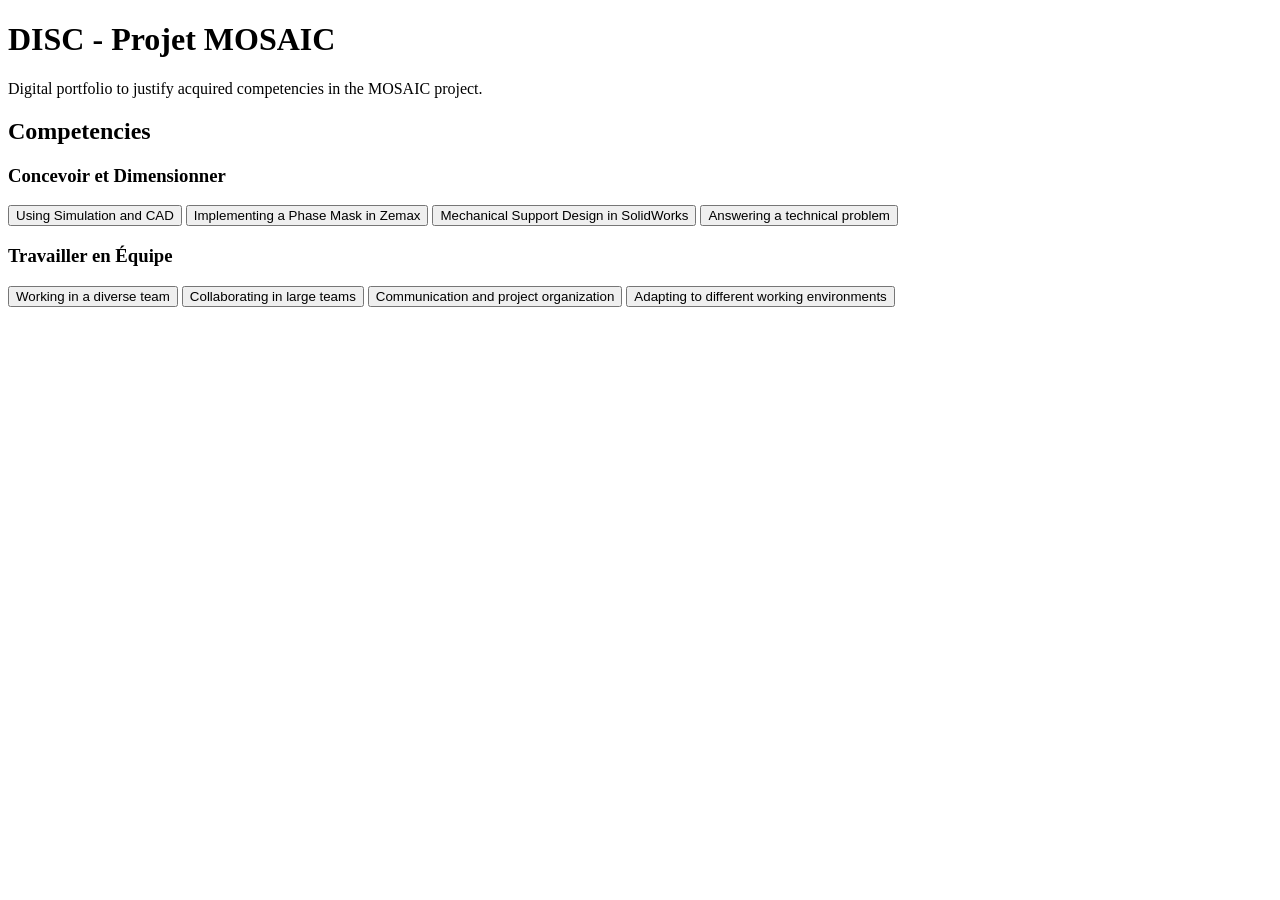
==== details/c1.html @ a0e87151 "modified:   index.html" ====
<!DOCTYPE html>
<html lang="en">
<head>
    <meta charset="UTF-8">
    <meta name="viewport" content="width=device-width, initial-scale=1.0">
    <title>DISC - Projet MOSAIC</title>
    <link rel="stylesheet" href="style.css">
</head>
<body>
    <header>
        <h1>DISC - Projet MOSAIC</h1>
        <p>Digital portfolio to justify acquired competencies in the MOSAIC project.</p>
    </header>
    
    <main>
        <section id="competencies">
            <h2>Competencies</h2>
            
            <div class="competency">
                <h3 onclick="toggleCategory('design')">Concevoir et Dimensionner</h3>
                <div id="design" class="criteria">
                    <a href="details/c1.html"><button>Using Simulation and CAD</button></a>
                    <a href="details/c2.html"><button>Implementing a Phase Mask in Zemax</button></a>
                    <a href="details/c3.html"><button>Mechanical Support Design in SolidWorks</button></a>
                    <a href="details/c4.html"><button>Answering a technical problem</button></a>
                </div>
            </div>
            
            <div class="competency">
                <h3 onclick="toggleCategory('teamwork')">Travailler en Équipe</h3>
                <div id="teamwork" class="criteria">
                    <a href="details/t1.html"><button>Working in a diverse team</button></a>
                    <a href="details/t2.html"><button>Collaborating in large teams</button></a>
                    <a href="details/t3.html"><button>Communication and project organization</button></a>
                    <a href="details/t4.html"><button>Adapting to different working environments</button></a>
                </div>
            </div>
        </section>
    </main>
    
    <script src="script.js"></script>
</body>
</html>
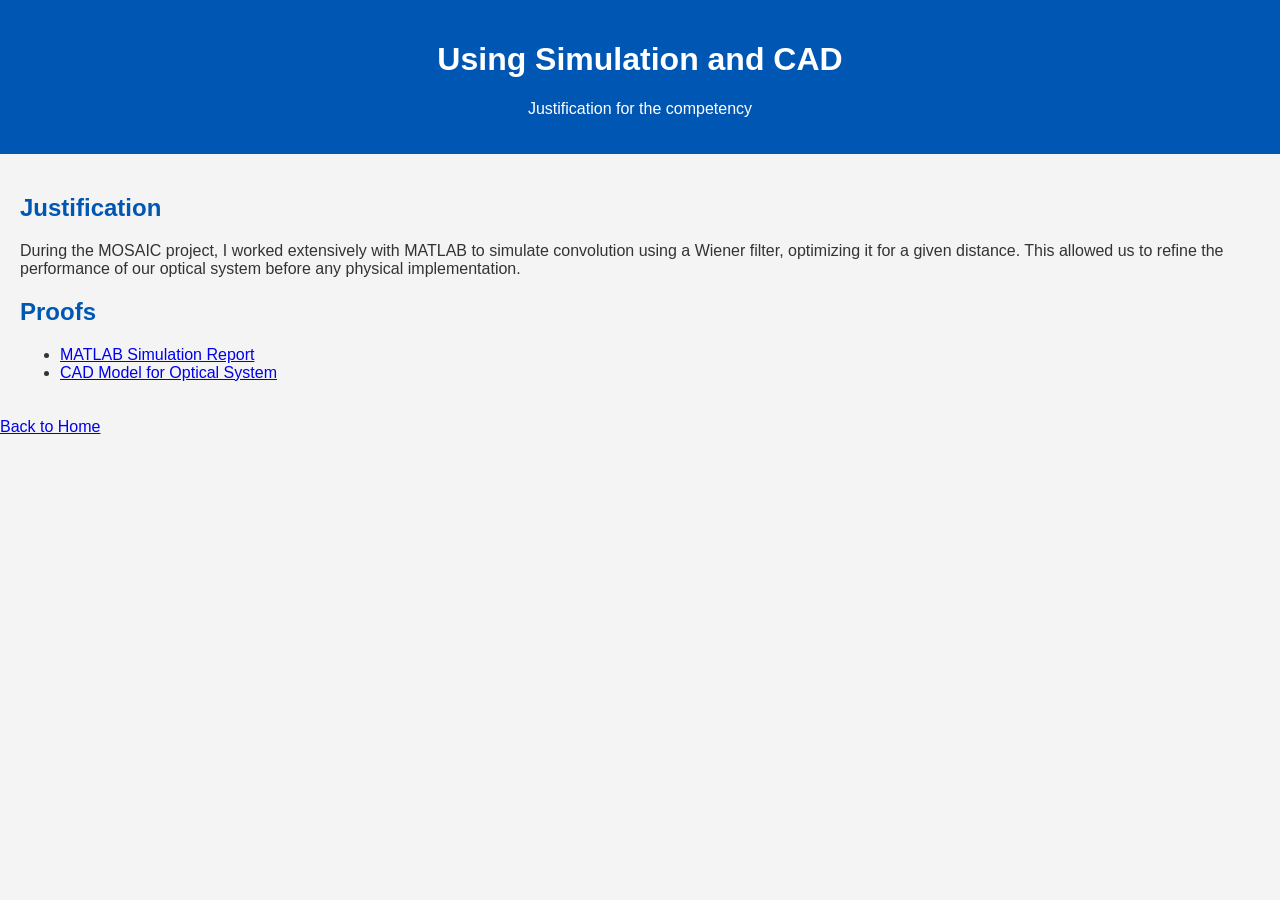
==== commit bf96d255: "modified:   details/c1.html" ====
--- a/details/c1.html
+++ b/details/c1.html
@@ -3,41 +3,26 @@
 <head>
     <meta charset="UTF-8">
     <meta name="viewport" content="width=device-width, initial-scale=1.0">
-    <title>DISC - Projet MOSAIC</title>
-    <link rel="stylesheet" href="style.css">
+    <title>Using Simulation and CAD</title>
+    <link rel="stylesheet" href="../style.css">
 </head>
 <body>
     <header>
-        <h1>DISC - Projet MOSAIC</h1>
-        <p>Digital portfolio to justify acquired competencies in the MOSAIC project.</p>
+        <h1>Using Simulation and CAD</h1>
+        <p>Justification for the competency</p>
     </header>
     
     <main>
-        <section id="competencies">
-            <h2>Competencies</h2>
-            
-            <div class="competency">
-                <h3 onclick="toggleCategory('design')">Concevoir et Dimensionner</h3>
-                <div id="design" class="criteria">
-                    <a href="details/c1.html"><button>Using Simulation and CAD</button></a>
-                    <a href="details/c2.html"><button>Implementing a Phase Mask in Zemax</button></a>
-                    <a href="details/c3.html"><button>Mechanical Support Design in SolidWorks</button></a>
-                    <a href="details/c4.html"><button>Answering a technical problem</button></a>
-                </div>
-            </div>
-            
-            <div class="competency">
-                <h3 onclick="toggleCategory('teamwork')">Travailler en Équipe</h3>
-                <div id="teamwork" class="criteria">
-                    <a href="details/t1.html"><button>Working in a diverse team</button></a>
-                    <a href="details/t2.html"><button>Collaborating in large teams</button></a>
-                    <a href="details/t3.html"><button>Communication and project organization</button></a>
-                    <a href="details/t4.html"><button>Adapting to different working environments</button></a>
-                </div>
-            </div>
-        </section>
+        <h2>Justification</h2>
+        <p>During the MOSAIC project, I worked extensively with MATLAB to simulate convolution using a Wiener filter, optimizing it for a given distance. This allowed us to refine the performance of our optical system before any physical implementation.</p>
+        
+        <h2>Proofs</h2>
+        <ul>
+            <li><a href="../docs/matlab_simulation.pdf">MATLAB Simulation Report</a></li>
+            <li><a href="../docs/cad_design.sldprt">CAD Model for Optical System</a></li>
+        </ul>
     </main>
     
-    <script src="script.js"></script>
+    <a href="../index.html">Back to Home</a>
 </body>
 </html>
--- a/style.css
+++ b/style.css
@@ -0,0 +1,55 @@
+/* style.css */
+body {
+    font-family: Arial, sans-serif;
+    margin: 0;
+    padding: 0;
+    background-color: #f4f4f4;
+    color: #333;
+}
+
+header {
+    background-color: #0056b3;
+    color: white;
+    padding: 20px;
+    text-align: center;
+}
+
+main {
+    padding: 20px;
+}
+
+h2 {
+    color: #0056b3;
+}
+
+.competency {
+    background: white;
+    margin: 10px 0;
+    padding: 10px;
+    border-radius: 5px;
+    box-shadow: 0 0 10px rgba(0, 0, 0, 0.1);
+}
+
+h3 {
+    cursor: pointer;
+    margin: 0;
+}
+
+.criteria {
+    display: none;
+    padding: 10px;
+}
+
+button {
+    background: #0056b3;
+    color: white;
+    border: none;
+    padding: 10px;
+    margin: 5px 0;
+    cursor: pointer;
+    border-radius: 5px;
+}
+
+button:hover {
+    background: #003d80;
+}
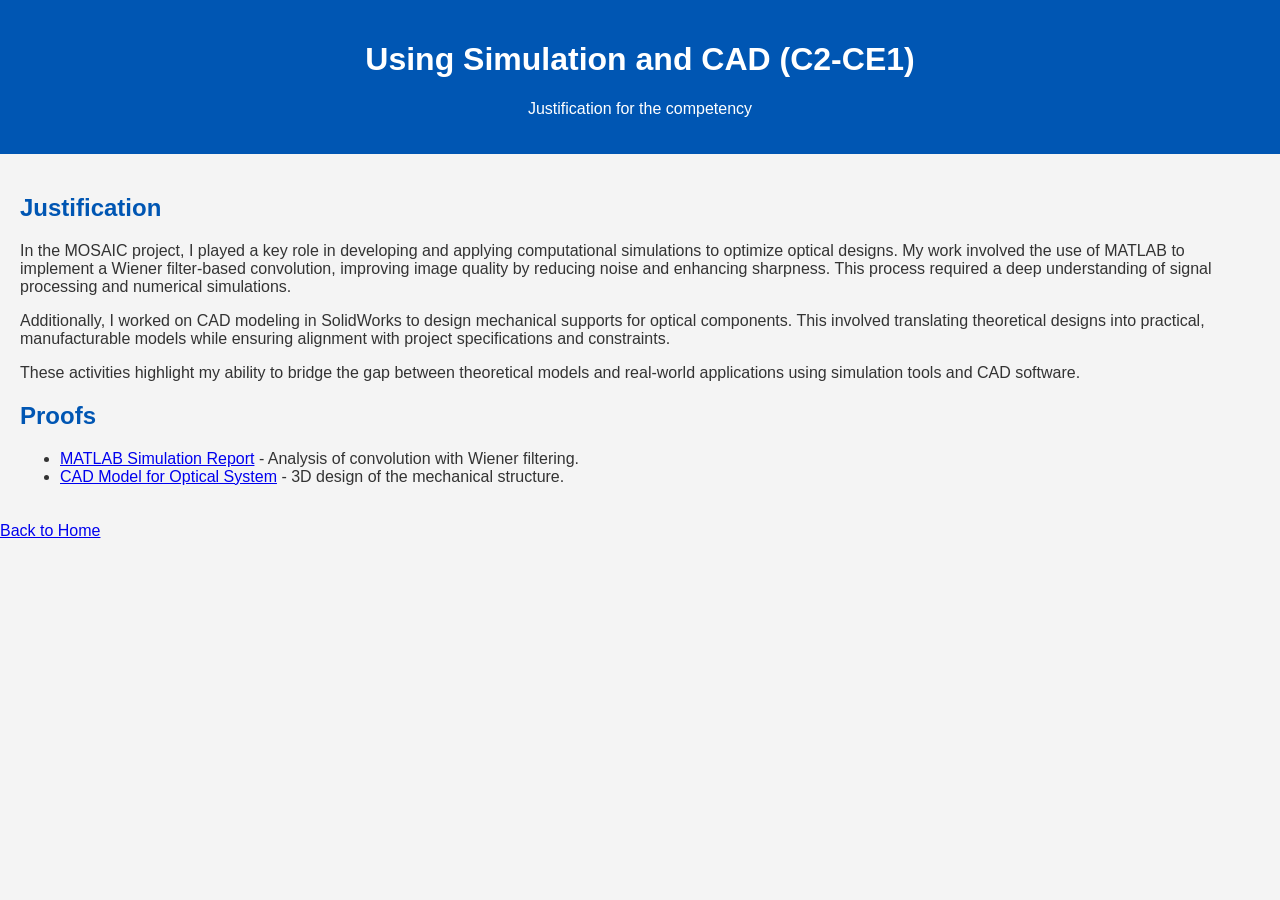
==== commit f75d810e: "modified:   details/c1.html" ====
--- a/details/c1.html
+++ b/details/c1.html
@@ -3,23 +3,27 @@
 <head>
     <meta charset="UTF-8">
     <meta name="viewport" content="width=device-width, initial-scale=1.0">
-    <title>Using Simulation and CAD</title>
+    <title>Using Simulation and CAD (C2-CE1)</title>
     <link rel="stylesheet" href="../style.css">
 </head>
 <body>
     <header>
-        <h1>Using Simulation and CAD</h1>
+        <h1>Using Simulation and CAD (C2-CE1)</h1>
         <p>Justification for the competency</p>
     </header>
     
     <main>
         <h2>Justification</h2>
-        <p>During the MOSAIC project, I worked extensively with MATLAB to simulate convolution using a Wiener filter, optimizing it for a given distance. This allowed us to refine the performance of our optical system before any physical implementation.</p>
+        <p>In the MOSAIC project, I played a key role in developing and applying computational simulations to optimize optical designs. My work involved the use of MATLAB to implement a Wiener filter-based convolution, improving image quality by reducing noise and enhancing sharpness. This process required a deep understanding of signal processing and numerical simulations.</p>
+        
+        <p>Additionally, I worked on CAD modeling in SolidWorks to design mechanical supports for optical components. This involved translating theoretical designs into practical, manufacturable models while ensuring alignment with project specifications and constraints.</p>
+        
+        <p>These activities highlight my ability to bridge the gap between theoretical models and real-world applications using simulation tools and CAD software.</p>
         
         <h2>Proofs</h2>
         <ul>
-            <li><a href="../docs/matlab_simulation.pdf">MATLAB Simulation Report</a></li>
-            <li><a href="../docs/cad_design.sldprt">CAD Model for Optical System</a></li>
+            <li><a href="../docs/matlab_simulation.pdf">MATLAB Simulation Report</a> - Analysis of convolution with Wiener filtering.</li>
+            <li><a href="../docs/cad_design.sldprt">CAD Model for Optical System</a> - 3D design of the mechanical structure.</li>
         </ul>
     </main>
     
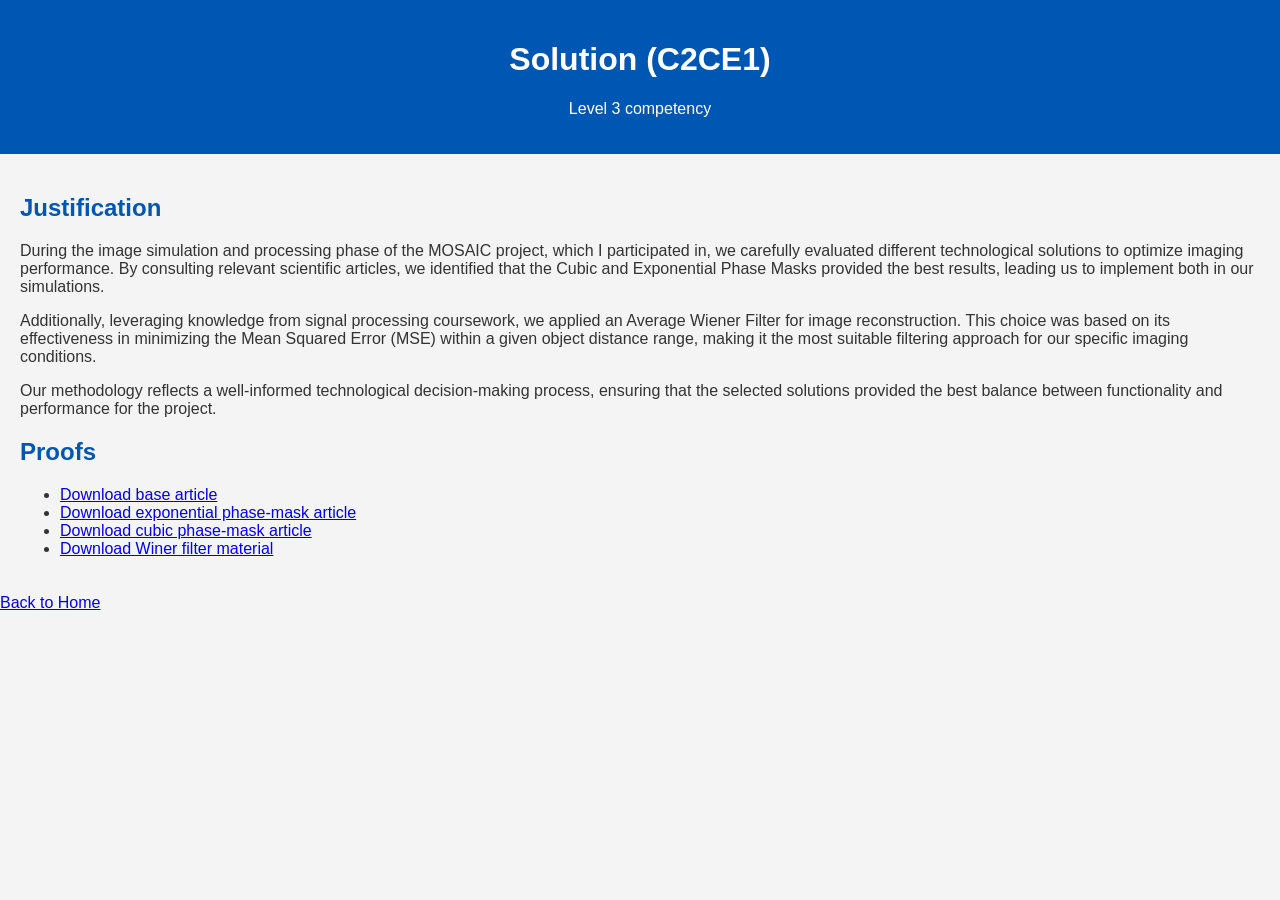
==== commit 20c65611: "work in progress" ====
--- a/details/c1.html
+++ b/details/c1.html
@@ -3,27 +3,29 @@
 <head>
     <meta charset="UTF-8">
     <meta name="viewport" content="width=device-width, initial-scale=1.0">
-    <title>Using Simulation and CAD (C2-CE1)</title>
+    <title>Solution (C2CE1)</title>
     <link rel="stylesheet" href="../style.css">
 </head>
 <body>
     <header>
-        <h1>Using Simulation and CAD (C2-CE1)</h1>
-        <p>Justification for the competency</p>
+        <h1>Solution (C2CE1)</h1>
+        <p>Level 3 competency</p>
     </header>
     
     <main>
         <h2>Justification</h2>
-        <p>In the MOSAIC project, I played a key role in developing and applying computational simulations to optimize optical designs. My work involved the use of MATLAB to implement a Wiener filter-based convolution, improving image quality by reducing noise and enhancing sharpness. This process required a deep understanding of signal processing and numerical simulations.</p>
+        <p>During the image simulation and processing phase of the MOSAIC project, which I participated in,  we carefully evaluated different technological solutions to optimize imaging performance. By consulting relevant scientific articles, we identified that the Cubic and Exponential Phase Masks provided the best results, leading us to implement both in our simulations.</p>
         
-        <p>Additionally, I worked on CAD modeling in SolidWorks to design mechanical supports for optical components. This involved translating theoretical designs into practical, manufacturable models while ensuring alignment with project specifications and constraints.</p>
+        <p>Additionally, leveraging knowledge from signal processing coursework, we applied an Average Wiener Filter for image reconstruction. This choice was based on its effectiveness in minimizing the Mean Squared Error (MSE) within a given object distance range, making it the most suitable filtering approach for our specific imaging conditions.</p>
         
-        <p>These activities highlight my ability to bridge the gap between theoretical models and real-world applications using simulation tools and CAD software.</p>
+        <p>Our methodology reflects a well-informed technological decision-making process, ensuring that the selected solutions provided the best balance between functionality and performance for the project.</p>
         
         <h2>Proofs</h2>
         <ul>
-            <li><a href="../docs/matlab_simulation.pdf">MATLAB Simulation Report</a> - Analysis of convolution with Wiener filtering.</li>
-            <li><a href="../docs/cad_design.sldprt">CAD Model for Optical System</a> - 3D design of the mechanical structure.</li>
+            <li><a href="../docs/Increase in depth of field taking into account.pdf" download>Download base article</a></li>
+            <li><a href="../docs/Exponential_phase_masks.pdf" download>Download exponential phase-mask article</a></li>
+            <li><a href="../docs/Extended depth of field through wave-front coding.pdf" download>Download cubic phase-mask article</a></li>
+            <li><a href="../docs/5_wiener.pptx" download>Download Winer filter material</a></li>
         </ul>
     </main>
     
--- a/style.css
+++ b/style.css
@@ -53,3 +53,16 @@
 button:hover {
     background: #003d80;
 }
+
+
+figure {
+    text-align: center;
+    margin: 20px 0;
+}
+
+figcaption {
+    font-size: 14px;
+    color: #555;
+    margin-top: 5px;
+    font-style: italic;
+}
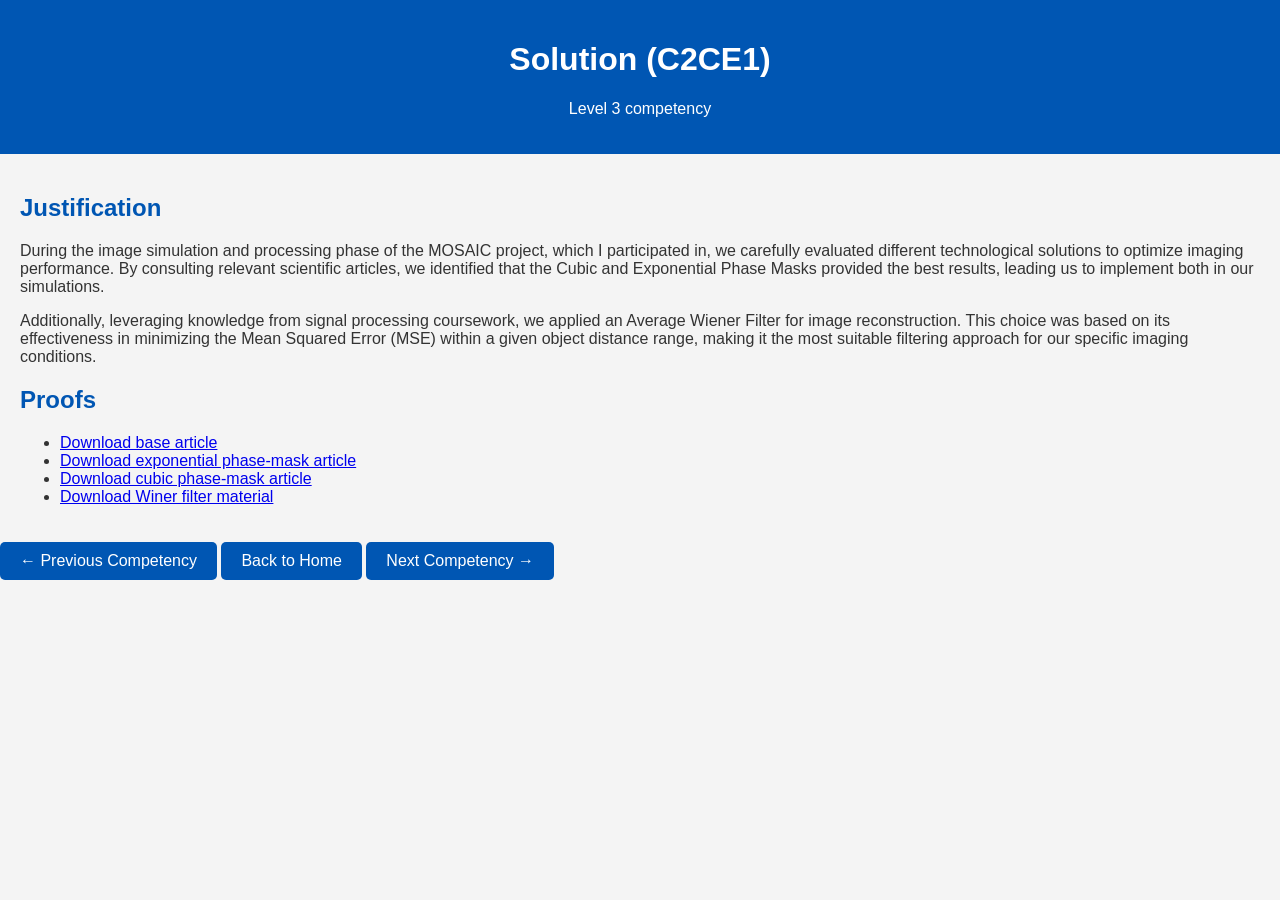
==== commit 7857d4ca: "DISC website" ====
--- a/details/c1.html
+++ b/details/c1.html
@@ -18,7 +18,6 @@
         
         <p>Additionally, leveraging knowledge from signal processing coursework, we applied an Average Wiener Filter for image reconstruction. This choice was based on its effectiveness in minimizing the Mean Squared Error (MSE) within a given object distance range, making it the most suitable filtering approach for our specific imaging conditions.</p>
         
-        <p>Our methodology reflects a well-informed technological decision-making process, ensuring that the selected solutions provided the best balance between functionality and performance for the project.</p>
         
         <h2>Proofs</h2>
         <ul>
@@ -28,7 +27,13 @@
             <li><a href="../docs/5_wiener.pptx" download>Download Winer filter material</a></li>
         </ul>
     </main>
+
+
+    <footer>
+        <a href="../details/t4.html" class="nav-button">&larr; Previous Competency</a>
+        <a href="../index.html" class="nav-button">Back to Home</a>
+        <a href="../details/c2.html" class="nav-button">Next Competency &rarr;</a>
+    </footer>
     
-    <a href="../index.html">Back to Home</a>
 </body>
 </html>
--- a/style.css
+++ b/style.css
@@ -31,38 +31,64 @@
 }
 
 h3 {
-    cursor: pointer;
     margin: 0;
 }
 
 .criteria {
-    display: none;
+    display: block !important;
     padding: 10px;
 }
 
-button {
+.criteria ul {
+    list-style-type: none;
+    padding-left: 0;
+    display: flex;
+    flex-wrap: wrap;
+    gap: 10px;
+}
+
+.criteria li {
+    margin-bottom: 5px;
+}
+
+.criteria li a {
+    display: inline-block;
     background: #0056b3;
     color: white;
     border: none;
-    padding: 10px;
-    margin: 5px 0;
+    padding: 10px 15px;
+    text-align: center;
+    text-decoration: none;
+    border-radius: 5px;
+    font-size: 16px;
     cursor: pointer;
-    border-radius: 5px;
+    white-space: nowrap;
 }
 
-button:hover {
+.criteria li a:hover {
     background: #003d80;
 }
 
-
-figure {
-    text-align: center;
-    margin: 20px 0;
+.footer-nav {
+    display: flex;
+    justify-content: center;
+    gap: 15px;
+    margin-top: 20px;
 }
 
-figcaption {
-    font-size: 14px;
-    color: #555;
-    margin-top: 5px;
-    font-style: italic;
+.nav-button {
+    background: #0056b3;
+    color: white;
+    border: none;
+    padding: 10px 20px;
+    text-align: center;
+    text-decoration: none;
+    border-radius: 5px;
+    font-size: 16px;
+    cursor: pointer;
+    display: inline-block;
 }
+
+.nav-button:hover {
+    background: #003d80;
+}
